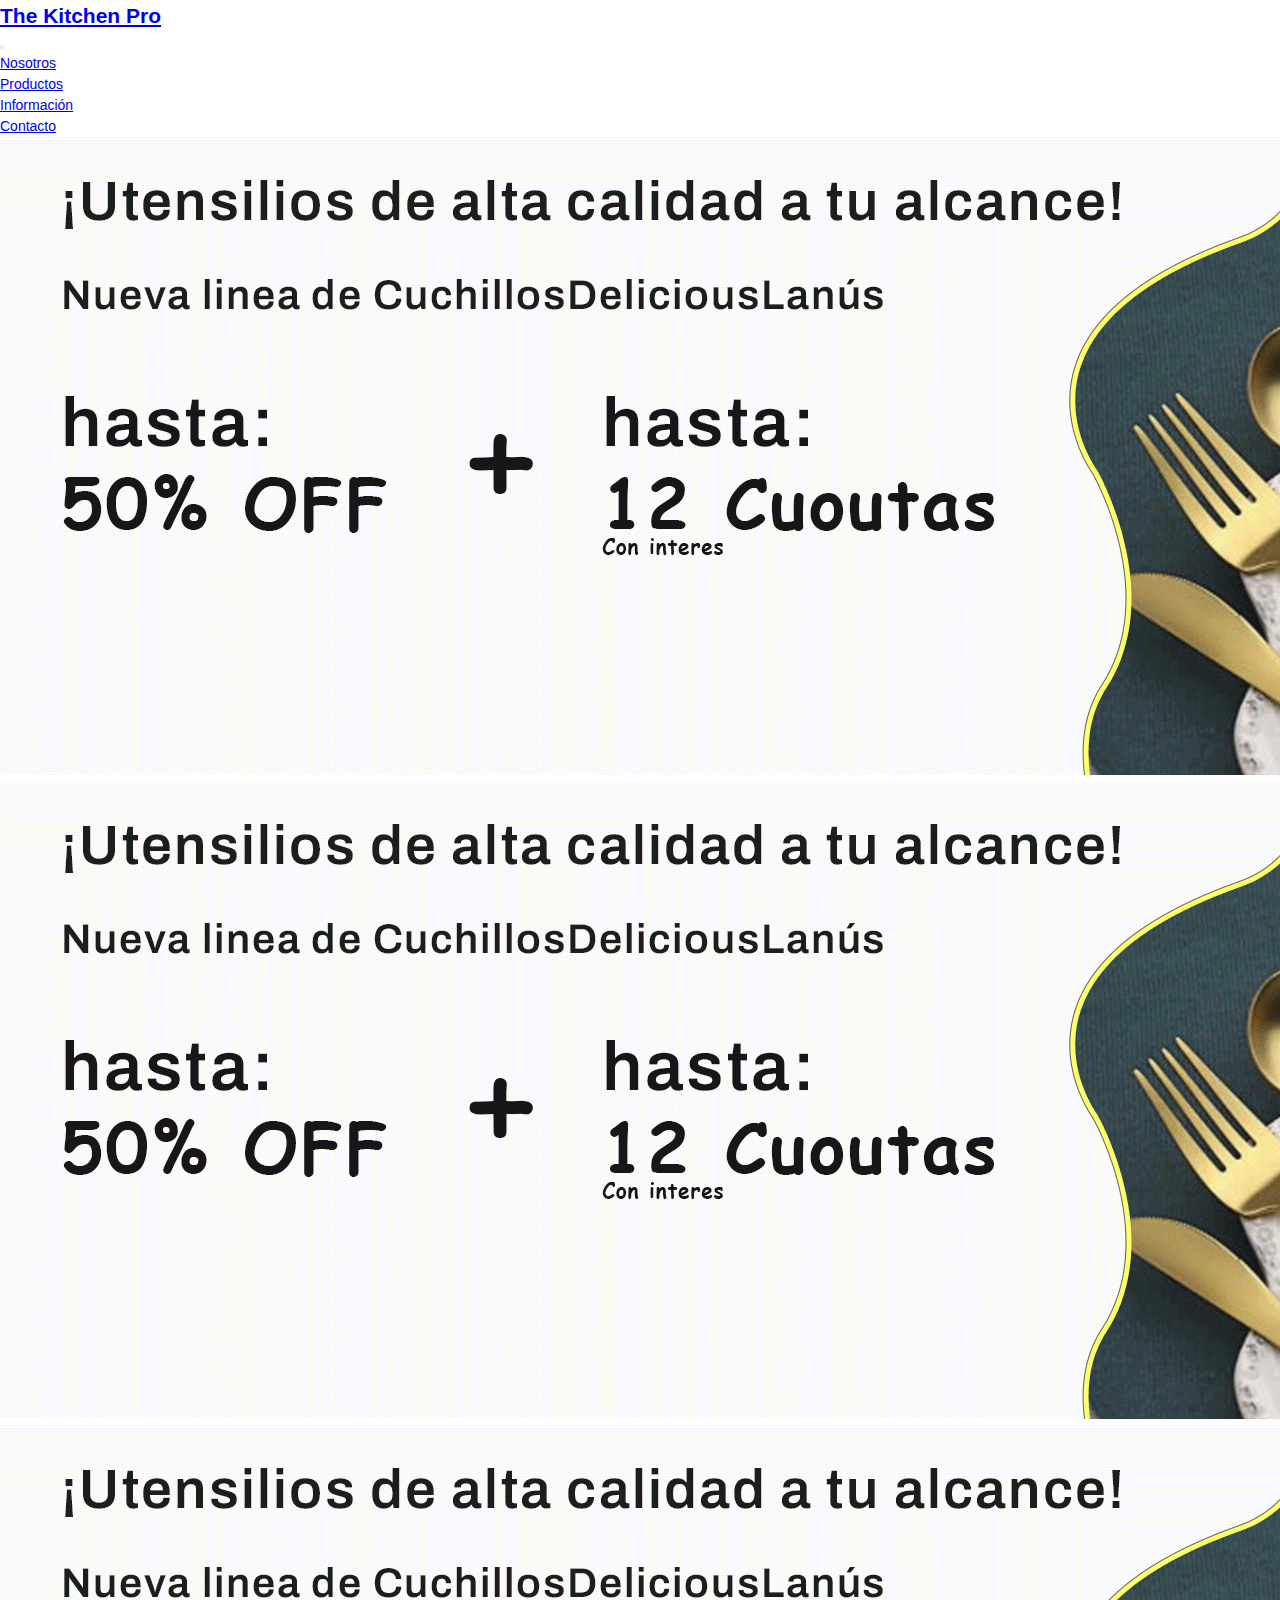
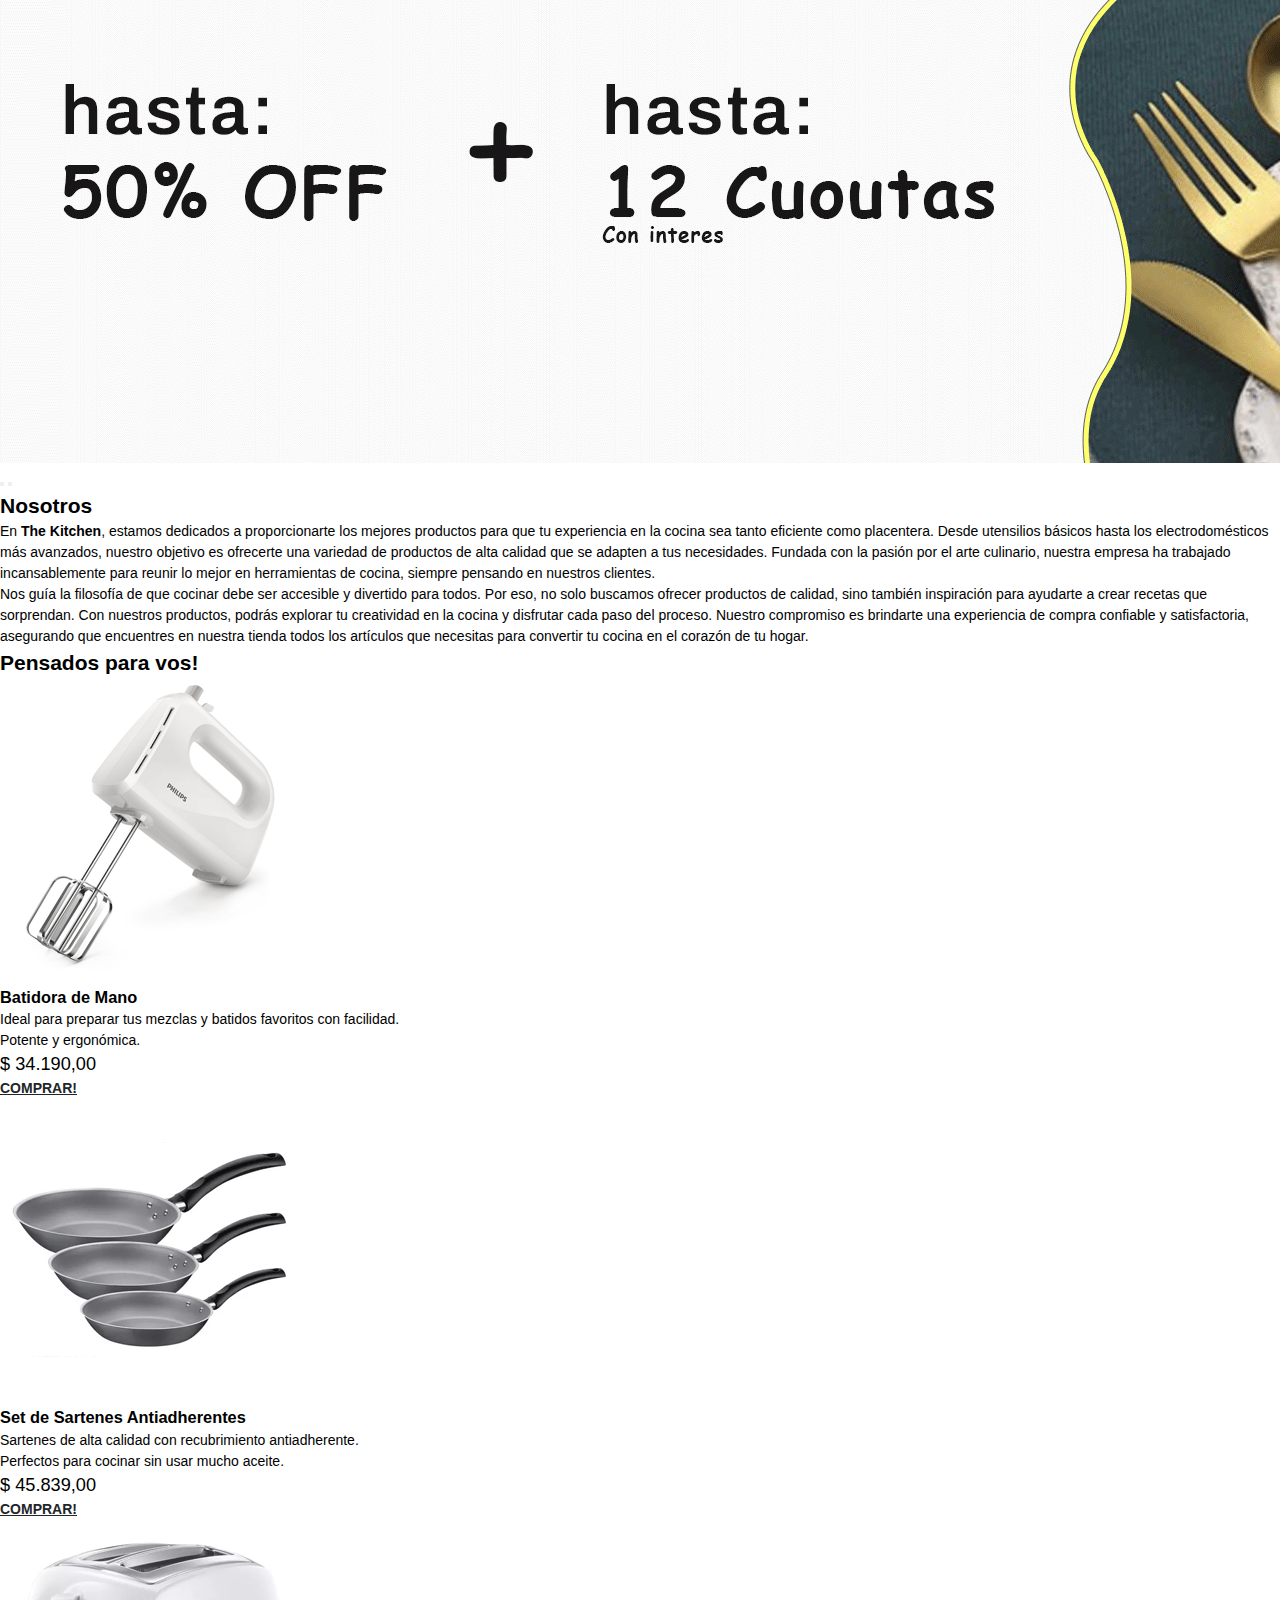
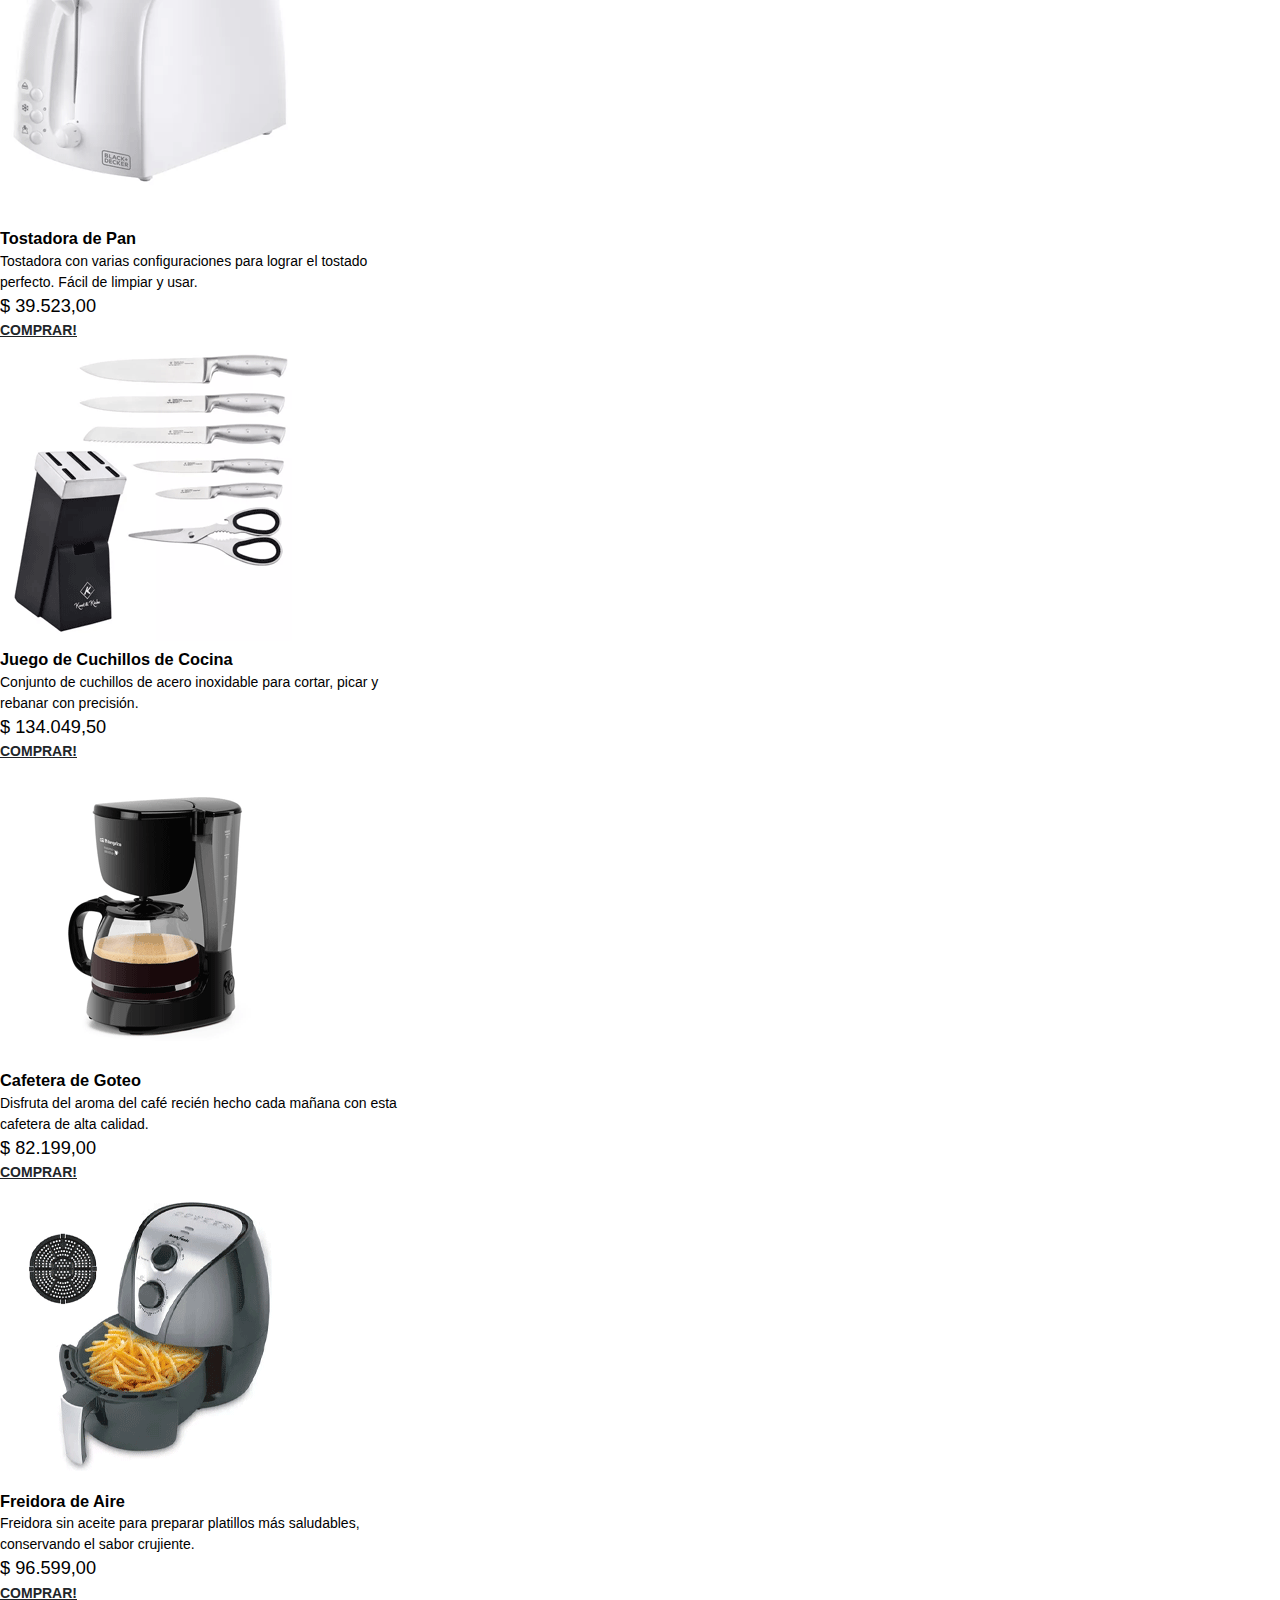
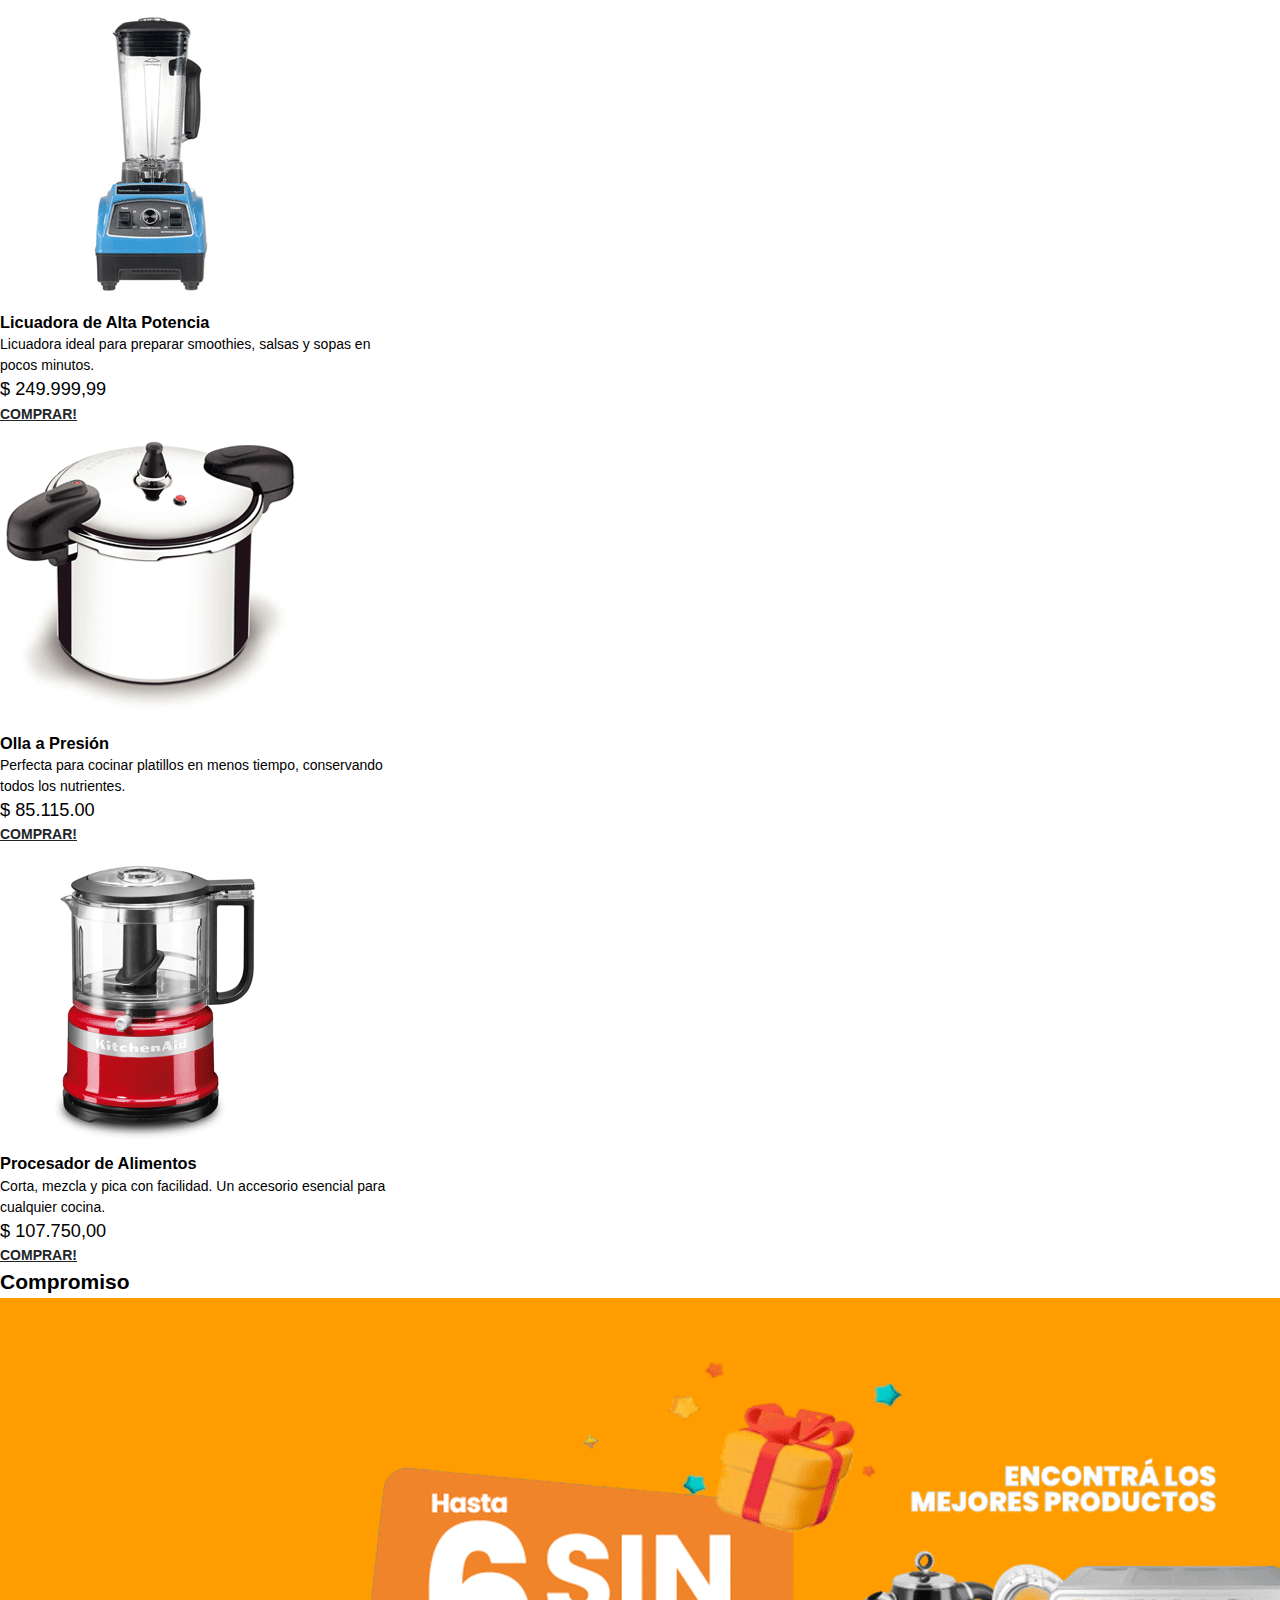
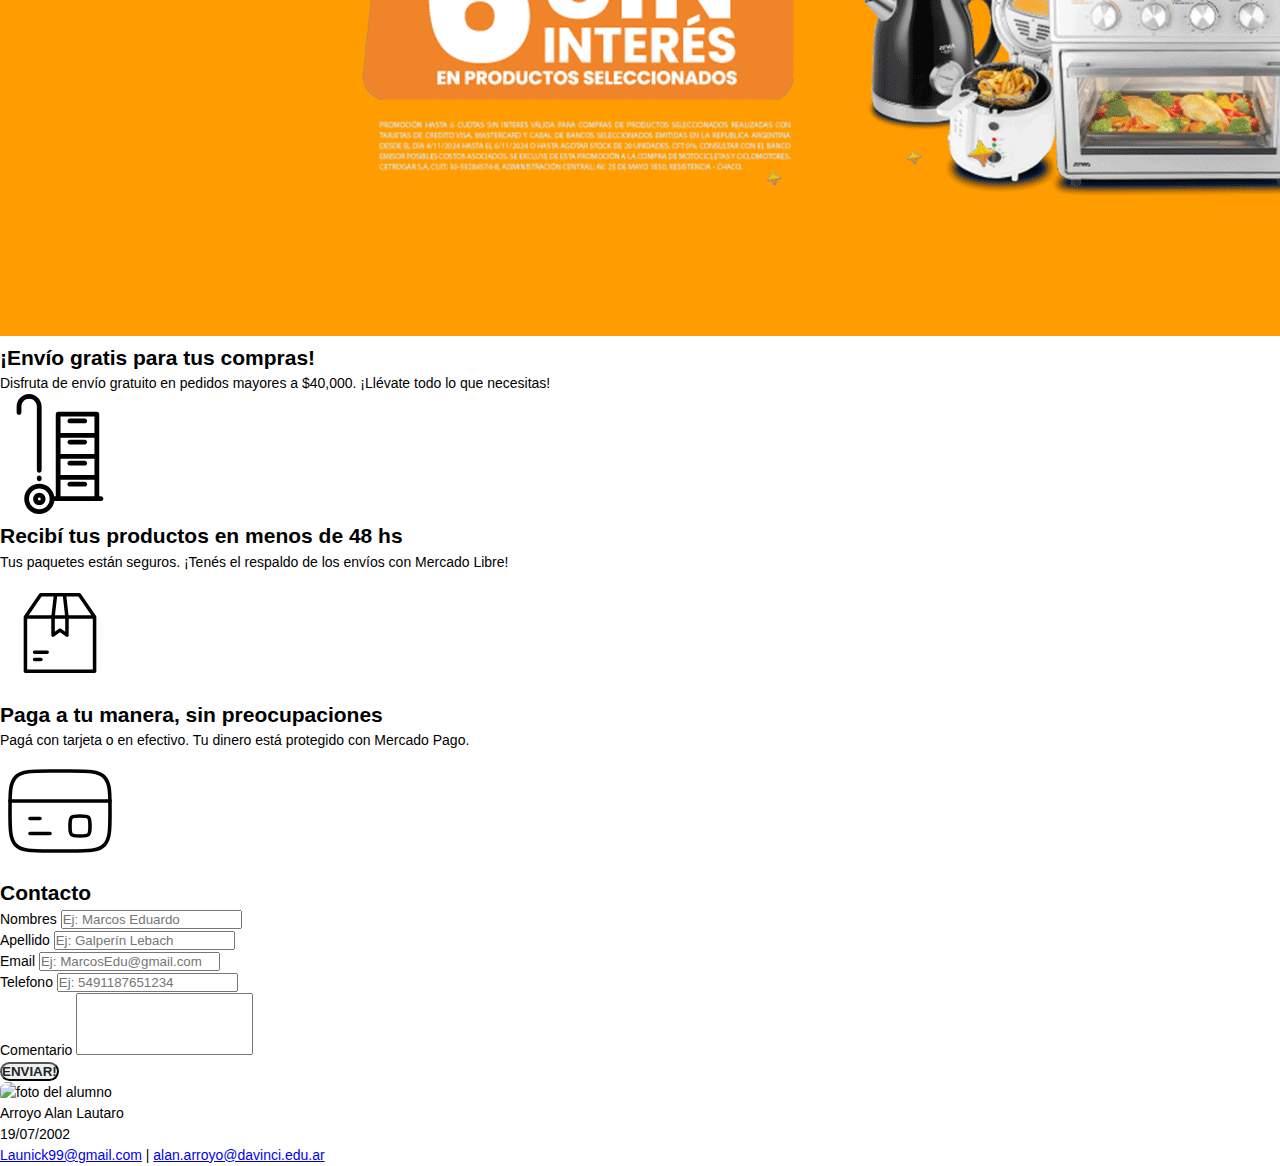
==== index.html @ 36f5f2a6 "initial commit" ====
<!DOCTYPE html>
<html lang="es">
<head>
    <meta charset="UTF-8">
    <meta name="viewport" content="width=device-width, initial-scale=1.0">
    <!-- estilos -->
    <link href="https://cdn.jsdelivr.net/npm/bootstrap@5.0.2/dist/css/bootstrap.min.css" rel="stylesheet" integrity="sha384-EVSTQN3/azprG1Anm3QDgpJLIm9Nao0Yz1ztcQTwFspd3yD65VohhpuuCOmLASjC" crossorigin="anonymous">
    <link rel="stylesheet" href="css/app.css">
    <title>The Kitchen Pro</title>
    <!-- fontawesome -->
    <script src="https://kit.fontawesome.com/fc87c0f582.js" crossorigin="anonymous"></script>
</head>
<body class="d-flex flex-column" style="min-height: 100vh;">
    <header>
        <nav class="navbar navbar-expand-lg navbar-light bg-light border-bottom border-warning">
            <div class="container">
                <a class="navbar-brand" href="index.html">
                    <h1 style="font-size: 1.5rem !important;" class="m-0">The Kitchen Pro</h1>
                </a>
                <button class="navbar-toggler" type="button" data-bs-toggle="collapse" data-bs-target="#navbarNav" aria-controls="navbarNav" aria-expanded="false">
                    <span class="navbar-toggler-icon"></span>
                </button>

                <div class="collapse navbar-collapse" id="navbarNav">
                    <ul class="navbar-nav ms-auto">
                        <li class="nav-item">
                            <a class="nav-link" href="#introduccion">Nosotros</a>
                        </li>
                        <li class="nav-item">
                            <a class="nav-link" href="#productos">Productos</a>
                        </li>
                        <li class="nav-item">
                            <a class="nav-link" href="#informacion">Información</a>
                        </li>
                        <li class="nav-item">
                            <a class="nav-link" href="#contacto">Contacto</a>
                        </li>
                    </ul>
                </div>
            </div>
        </nav>
    </header>
    <main class="flex-grow-1">
        <div class="w-100">
            <div id="indicadores" class="carousel slide" data-bs-ride="carousel">
                <div class="carousel-inner">
                    <div class="carousel-item active">
                        <picture>
                            <source srcset="img/banner/m_banner_descuento.png" class="w-100" media="(max-width: 576px)">
                            <img src="img/banner/banner_descuento.png" class="w-100" alt="Descuento en Cuchillos y Cubiertos">
                        </picture>
                    </div>
                    <div class="carousel-item">
                        <picture>
                            <source srcset="img/banner/m_banner_descuento.png" class="w-100" media="(max-width: 576px)">
                            <img src="img/banner/banner_descuento.png" class="w-100" alt="Descuento en Cuchillos y Cubiertos">
                        </picture>
                    </div>
                    <div class="carousel-item">
                        <picture>
                            <source srcset="img/banner/m_banner_descuento.png" class="w-100" media="(max-width: 576px)">
                            <img src="img/banner/banner_descuento.png" class="w-100" alt="Descuento en Cuchillos y Cubiertos">
                        </picture>
                    </div>
                </div>
                <button class="carousel-control-prev" type="button" data-bs-target="#indicadores" data-bs-slide="prev">
                    <span class="carousel-control-prev-icon" aria-hidden="true">
                    </span>
                </button>
                <button class="carousel-control-next" type="button" data-bs-target="#indicadores" data-bs-slide="next">
                    <span class="carousel-control-next-icon" 
                        aria-hidden="true">
                    </span>
                </button>
            </div>
        </div>
        <section class="container" id="introduccion">
            <h2 class="text-center mb-4">Nosotros</h2>
            <p>
                En <strong>The Kitchen</strong>, estamos dedicados a proporcionarte los mejores productos para que 
                tu experiencia en la cocina sea tanto eficiente como placentera. Desde utensilios básicos hasta los 
                electrodomésticos más avanzados, nuestro objetivo es ofrecerte una variedad de productos de alta calidad 
                que se adapten a tus necesidades. Fundada con la pasión por el arte culinario, nuestra empresa ha trabajado 
                incansablemente para reunir lo mejor en herramientas de cocina, siempre pensando en nuestros clientes.
            </p>
            <p>
                Nos guía la filosofía de que cocinar debe ser accesible y divertido para todos. Por eso, no solo buscamos 
                ofrecer productos de calidad, sino también inspiración para ayudarte a crear recetas que sorprendan. 
                Con nuestros productos, podrás explorar tu creatividad en la cocina y disfrutar cada paso del proceso. 
                Nuestro compromiso es brindarte una experiencia de compra confiable y satisfactoria, asegurando que encuentres 
                en nuestra tienda todos los artículos que necesitas para convertir tu cocina en el corazón de tu hogar.
            </p>
        </section>
        <section class="container my-2" id="productos">
            <h2 class="h4">Pensados para vos!</h2>
            <div class="row">
                <!-- Producto 1 -->
                <div class="col-xl-3 col-lg-4 col-sm-6 col-12 mb-4">
                    <div class="card border-0 m-auto p-2 h-100 d-flex" style="max-width: 400px;">
                        <img draggable="false" class="img w-100 h-auto" alt="Batidora de Mano" src="img/producto1.png">
                        <h3 class="h5">Batidora de Mano</h3>
                        <p class="text-muted">Ideal para preparar tus mezclas y batidos favoritos con facilidad. Potente y ergonómica.</p>
                        <div class="mt-auto">
                            <p class="fw-bold text-end" style="font-size: 1.3rem;">$ 34.190,00</p>
                            <a href="producto.html" class="btn btn-sm w-100 btn-outline-warning">
                                <span>Comprar!</span>
                            </a>
                        </div>
                    </div>
                </div>
                <!-- Producto 2 -->
                <div class="col-xl-3 col-lg-4 col-sm-6 col-12 mb-4">
                    <div class="card border-0 m-auto p-2 h-100 d-flex" style="max-width: 400px;">
                        <img draggable="false" class="img w-100 h-auto" alt="Set de Sartenes Antiadherentes" src="img/producto2.png">
                        <h3 class="h5">Set de Sartenes Antiadherentes</h3>
                        <p class="text-muted">Sartenes de alta calidad con recubrimiento antiadherente. Perfectos para cocinar sin usar mucho aceite.</p>
                        <div class="mt-auto">
                            <p class="fw-bold text-end" style="font-size: 1.3rem;">$ 45.839,00</p>
                            <a href="producto.html" class="btn btn-sm w-100 btn-outline-warning">
                                <span>Comprar!</span>
                            </a>
                        </div>
                    </div>
                </div>
                <!-- Producto 3 -->
                <div class="col-xl-3 col-lg-4 col-sm-6 col-12 mb-4">
                    <div class="card border-0 m-auto p-2 h-100 d-flex" style="max-width: 400px;">
                        <img draggable="false" class="img w-100 h-auto" alt="Tostadora de Pan" src="img/producto3.png">
                        <h3 class="h5">Tostadora de Pan</h3>
                        <p class="text-muted">Tostadora con varias configuraciones para lograr el tostado perfecto. Fácil de limpiar y usar.</p>
                        <div class="mt-auto">
                            <p class="fw-bold text-end" style="font-size: 1.3rem;">$ 39.523,00</p>
                            <a href="producto.html" class="btn btn-sm w-100 btn-outline-warning">
                                <span>Comprar!</span>
                            </a>
                        </div>
                    </div>
                </div>
                <!-- Producto 4 -->
                <div class="col-xl-3 col-lg-4 col-sm-6 col-12 mb-4">
                    <div class="card border-0 m-auto p-2 h-100 d-flex" style="max-width: 400px;">
                        <img draggable="false" class="img w-100 h-auto" alt="Juego de Cuchillos de Cocina" src="img/producto4.png">
                        <h3 class="h5">Juego de Cuchillos de Cocina</h3>
                        <p class="text-muted">Conjunto de cuchillos de acero inoxidable para cortar, picar y rebanar con precisión.</p>
                        <div class="mt-auto">
                            <p class="fw-bold text-end" style="font-size: 1.3rem;">$ 134.049,50</p>
                            <a href="producto.html" class="btn btn-sm w-100 btn-outline-warning">
                                <span>Comprar!</span>
                            </a>
                        </div>
                    </div>
                </div>
                <!-- Producto 5 -->
                <div class="col-xl-3 col-lg-4 col-sm-6 col-12 mb-4">
                    <div class="card border-0 m-auto p-2 h-100 d-flex" style="max-width: 400px;">
                        <img draggable="false" class="img w-100 h-auto" alt="Cafetera de Goteo" src="img/producto5.png">
                        <h3 class="h5">Cafetera de Goteo</h3>
                        <p class="text-muted">Disfruta del aroma del café recién hecho cada mañana con esta cafetera de alta calidad.</p>
                        <div class="mt-auto">
                            <p class="fw-bold text-end" style="font-size: 1.3rem;">$ 82.199,00</p>
                            <a href="producto.html" class="btn btn-sm w-100 btn-outline-warning">
                                <span>Comprar!</span>
                            </a>
                        </div>
                    </div>
                </div>
                <!-- Producto 6 -->
                <div class="col-xl-3 col-lg-4 col-sm-6 col-12 mb-4">
                    <div class="card border-0 m-auto p-2 h-100 d-flex" style="max-width: 400px;">
                        <img draggable="false" class="img w-100 h-auto" alt="Freidora de Aire" src="img/producto6.png">
                        <h3 class="h5">Freidora de Aire</h3>
                        <p class="text-muted">Freidora sin aceite para preparar platillos más saludables, conservando el sabor crujiente.</p>
                        <div class="mt-auto">
                            <p class="fw-bold text-end" style="font-size: 1.3rem;">$ 96.599,00</p>
                            <a href="producto.html" class="btn btn-sm w-100 btn-outline-warning">
                                <span>Comprar!</span>
                            </a>
                        </div>
                    </div>
                </div>
                <!-- Producto 7 -->
                <div class="col-xl-3 col-lg-4 col-sm-6 col-12 mb-4">
                    <div class="card border-0 m-auto p-2 h-100 d-flex" style="max-width: 400px;">
                        <img draggable="false" class="img w-100 h-auto" alt="Licuadora de Alta Potencia" src="img/producto7.png">
                        <h3 class="h5">Licuadora de Alta Potencia</h3>
                        <p class="text-muted">Licuadora ideal para preparar smoothies, salsas y sopas en pocos minutos.</p>
                        <div class="mt-auto">
                            <p class="fw-bold text-end" style="font-size: 1.3rem;">$ 249.999,99</p>
                            <a href="producto.html" class="btn btn-sm w-100 btn-outline-warning">
                                <span>Comprar!</span>
                            </a>
                        </div>
                    </div>
                </div>
                <!-- Producto 8 -->
                <div class="col-xl-3 col-lg-4 col-sm-6 col-12 mb-4">
                    <div class="card border-0 m-auto p-2 h-100 d-flex" style="max-width: 400px;">
                        <img draggable="false" class="img w-100 h-auto" alt="Olla a Presión" src="img/producto8.png">
                        <h3 class="h5">Olla a Presión</h3>
                        <p class="text-muted">Perfecta para cocinar platillos en menos tiempo, conservando todos los nutrientes.</p>
                        <div class="mt-auto">
                            <p class="fw-bold text-end" style="font-size: 1.3rem;">$ 85.115.00</p>
                            <a href="producto.html" class="btn btn-sm w-100 btn-outline-warning">
                                <span>Comprar!</span>
                            </a>
                        </div>
                    </div>
                </div>
                <!-- Producto 9 -->
                <div class="col-xl-3 col-lg-4 col-sm-6 col-12 mb-4">
                    <div class="card border-0 m-auto p-2 h-100 d-flex" style="max-width: 400px;">
                        <img draggable="false" class="img w-100 h-auto" alt="Procesador de Alimentos" src="img/producto9.png">
                        <h3 class="h5">Procesador de Alimentos</h3>
                        <p class="text-muted">Corta, mezcla y pica con facilidad. Un accesorio esencial para cualquier cocina.</p>
                        <div class="mt-auto">
                            <p class="fw-bold text-end" style="font-size: 1.3rem;">$ 107.750,00</p>
                            <a href="producto.html" class="btn btn-sm w-100 btn-outline-warning">
                                <span>Comprar!</span>
                            </a>
                        </div>
                    </div>
                </div>
            </div>
        </section>
        <section class="container mb-2" id="informacion">
            <h2>Compromiso</h2>
            <img src="img/banner/banner_secundario.png" class="img-fluid" style="min-height: 250px; object-fit: cover;" alt="Descuentos">
            <div class="row">
                <!-- https://www.svgrepo.com/ -->
                <div class="col-12 col-md-6 col-lg-4">
                    <div class="card border-0 text-center h-100">
                        <div class="card-body h-100 d-flex flex-column">
                            <h2 class="h4">¡Envío gratis para tus compras!</h2>
                            <p class="text-muted mt-4">
                                Disfruta de envío gratuito en pedidos mayores a $40,000. ¡Llévate todo lo que necesitas!
                            </p>
                            <div class="mt-auto">
                                <svg fill="#000000" height="120px" width="120px" version="1.1" xmlns="http://www.w3.org/2000/svg" xmlns:xlink="http://www.w3.org/1999/xlink" viewBox="0 0 512.00 512.00" xml:space="preserve" stroke="#000000" stroke-width="0.00512"><g  stroke-width="0"></g><g stroke-linecap="round" stroke-linejoin="round"></g><g> <g> <g> <path d="M167.882,421.108c-14.575,0-26.432,11.857-26.432,26.432c0,14.575,11.857,26.431,26.432,26.431 c14.575,0,26.431-11.857,26.431-26.431C194.314,432.964,182.457,421.108,167.882,421.108z M167.882,453.572 c-3.327,0-6.034-2.706-6.034-6.033s2.707-6.034,6.034-6.034c3.327,0,6.033,2.707,6.033,6.034S171.209,453.572,167.882,453.572z"></path> </g> </g> <g> <g> <path d="M430.843,435.949h-7.424V86.259c0-5.633-4.566-10.199-10.199-10.199H248.116c-5.633,0-10.199,4.566-10.199,10.199v349.69 h-6.638c-5.477-30.028-31.811-52.871-63.396-52.871c-35.544,0-64.461,28.918-64.461,64.461S132.338,512,167.882,512 c32.555,0,59.534-24.263,63.844-55.653h199.117c5.633,0,10.199-4.566,10.199-10.199S436.476,435.949,430.843,435.949z M167.882,491.602c-24.297,0-44.063-19.766-44.063-44.063c0-24.297,19.766-44.063,44.063-44.063 c24.295,0,44.063,19.766,44.063,44.063C211.945,471.836,192.178,491.602,167.882,491.602z M403.02,435.949H258.315v-69.574H403.02 V435.949z M403.02,345.976H258.315v-69.574H403.02V345.976z M403.02,256.004H258.315V186.43H403.02V256.004z M403.02,166.032 H258.315V96.458H403.02V166.032z"></path> </g> </g> <g> <g> <path d="M124.287,0c-29.406,0-53.33,23.924-53.33,53.331v25.508c0,5.633,4.566,10.199,10.199,10.199 c5.633,0,10.199-4.566,10.199-10.199V53.331c0-18.159,14.773-32.932,32.931-32.932c18.159,0,32.932,14.774,32.932,32.932v272.024 c0,5.633,4.566,10.199,10.199,10.199c5.633,0,10.199-4.566,10.199-10.199V53.331C177.618,23.924,153.693,0,124.287,0z"></path> </g> </g> <g> <g> <path d="M167.418,347.793c-5.633,0-10.199,4.566-10.199,10.199v4.08c0,5.633,4.566,10.199,10.199,10.199 c5.633,0,10.199-4.566,10.199-10.199v-4.08C177.618,352.359,173.051,347.793,167.418,347.793z"></path> </g> </g> <g> <g> <path d="M361.277,374.73h-63.073c-5.633,0-10.199,4.566-10.199,10.199c0,5.633,4.566,10.199,10.199,10.199h63.073 c5.633,0,10.199-4.566,10.199-10.199C371.476,379.296,366.91,374.73,361.277,374.73z"></path> </g> </g> <g> <g> <path d="M361.277,284.758h-63.073c-5.633,0-10.199,4.566-10.199,10.199c0,5.633,4.566,10.199,10.199,10.199h63.073 c5.633,0,10.199-4.566,10.199-10.199C371.476,289.324,366.91,284.758,361.277,284.758z"></path> </g> </g> <g> <g> <path d="M361.276,194.785h-63.073c-5.633,0-10.199,4.566-10.199,10.199s4.566,10.199,10.199,10.199h63.073 c5.633,0,10.199-4.566,10.199-10.199S366.909,194.785,361.276,194.785z"></path> </g> </g> <g> <g> <path d="M361.277,104.813h-63.073c-5.633,0-10.199,4.566-10.199,10.199c0,5.633,4.566,10.199,10.199,10.199h63.073 c5.633,0,10.199-4.566,10.199-10.199C371.476,109.379,366.91,104.813,361.277,104.813z"></path> </g> </g> </g></svg>  
                            </div>
                        </div>
                    </div>
                </div>
                <div class="col-12 col-md-6 col-lg-4">
                    <div class="card border-0 text-center h-100">
                        <div class="card-body h-100 d-flex flex-column">
                            <h2 class="h4">Recibí tus productos en menos de 48 hs</h2>
                            <p class="text-muted mt-4">
                                Tus paquetes están seguros. ¡Tenés el respaldo de los envíos con Mercado Libre!
                            </p>
                            <div class="mt-auto">
                                <svg fill="#000000" width="120px" height="120px" viewBox="0 0 512.00 512.00" enable-background="new 0 0 512 512" version="1.1" xml:space="preserve" xmlns="http://www.w3.org/2000/svg" xmlns:xlink="http://www.w3.org/1999/xlink" stroke="#000000" stroke-width="0.00512"><g  stroke-width="0"></g><g stroke-linecap="round" stroke-linejoin="round"></g><g> <g></g> <g id="Layer_2"> <g> <path d="M410.9,186.6c0-0.1,0-0.2-0.1-0.2c0-0.2-0.1-0.3-0.1-0.5c0-0.1-0.1-0.3-0.1-0.4c0-0.1-0.1-0.2-0.1-0.3 c-0.2-0.5-0.4-0.9-0.7-1.3c0,0,0,0,0,0l-65-95.5c-1.4-2.1-3.7-3.3-6.2-3.3h-63.6h-37.9h-63.6c-2.5,0-4.8,1.2-6.2,3.3l-65,95.5 c0,0,0,0,0,0c-0.3,0.4-0.5,0.9-0.7,1.3c0,0.1-0.1,0.2-0.1,0.3c-0.1,0.1-0.1,0.3-0.1,0.4c0,0.2-0.1,0.3-0.1,0.5 c0,0.1,0,0.2-0.1,0.2c-0.1,0.5-0.2,1-0.2,1.5c0,0,0,0,0,0v231.3c0,4.1,3.4,7.5,7.5,7.5h295.1c4.1,0,7.5-3.4,7.5-7.5V188.1 c0,0,0,0,0,0C411,187.6,411,187.1,410.9,186.6z M389.3,180.6h-96.9l-9.1-80.5h51.2L389.3,180.6z M233.7,195.6h44.5v55L260.3,238 c-1.3-0.9-2.8-1.4-4.3-1.4s-3,0.5-4.3,1.4l-17.9,12.6V195.6z M268.2,100.1l9.1,80.5h-42.7l9.1-80.5H268.2z M177.5,100.1h51.2 l-9.1,80.5h-96.9L177.5,100.1z M396,411.9H116V195.6h102.8v69.4c0,2.8,1.6,5.4,4,6.7c2.5,1.3,5.5,1.1,7.8-0.5l25.4-17.9l25.4,17.9 c1.3,0.9,2.8,1.4,4.3,1.4c1.2,0,2.4-0.3,3.5-0.8c2.5-1.3,4-3.9,4-6.7v-69.4H396V411.9z"></path> <path d="M201,330.4h-53.2c-4.1,0-7.5,3.4-7.5,7.5s3.4,7.5,7.5,7.5H201c4.1,0,7.5-3.4,7.5-7.5S205.1,330.4,201,330.4z"></path> <path d="M174.4,361.9h-26.6c-4.1,0-7.5,3.4-7.5,7.5s3.4,7.5,7.5,7.5h26.6c4.1,0,7.5-3.4,7.5-7.5S178.5,361.9,174.4,361.9z"></path> </g> </g> </g></svg>
                            </div>
                        </div>
                    </div>
                </div>
                <div class="col-12 col-md-6 col-lg-4">
                    <div class="card border-0 text-center h-100">
                        <div class="card-body h-100 d-flex flex-column">
                            <h2 class="h4">Paga a tu manera, sin preocupaciones</h2>
                            <p class="text-muted mt-4">
                                Pagá con tarjeta o en efectivo. Tu dinero está protegido con Mercado Pago.
                            </p>
                            <div class="mt-auto">
                                <svg width="120px" height="120px" viewBox="0 0 24 24" fill="none" xmlns="http://www.w3.org/2000/svg" stroke="#000000"><g  stroke-width="0"></g><g stroke-linecap="round" stroke-linejoin="round" stroke="#CCCCCC" stroke-width="0.72"></g><g> <path d="M2 12C2 8.22876 2 6.34315 3.17157 5.17157C4.34315 4 6.22876 4 10 4H14C17.7712 4 19.6569 4 20.8284 5.17157C22 6.34315 22 8.22876 22 12C22 15.7712 22 17.6569 20.8284 18.8284C19.6569 20 17.7712 20 14 20H10C6.22876 20 4.34315 20 3.17157 18.8284C2 17.6569 2 15.7712 2 12Z" stroke="#000000" stroke-width="0.72"></path> <path d="M10 16.5H6" stroke="#000000" stroke-width="0.72" stroke-linecap="round"></path> <path d="M8 13.5H6" stroke="#000000" stroke-width="0.72" stroke-linecap="round"></path> <path d="M2 10L22 10" stroke="#000000" stroke-width="0.72" stroke-linecap="round"></path> <path d="M14 15C14 14.0572 14 13.5858 14.2929 13.2929C14.5858 13 15.0572 13 16 13C16.9428 13 17.4142 13 17.7071 13.2929C18 13.5858 18 14.0572 18 15C18 15.9428 18 16.4142 17.7071 16.7071C17.4142 17 16.9428 17 16 17C15.0572 17 14.5858 17 14.2929 16.7071C14 16.4142 14 15.9428 14 15Z" stroke="#000000" stroke-width="0.72"></path> </g></svg>
                            </div>
                        </div>
                    </div>
                </div>
            </div>
        </section>
        <section class="container mb-2" id="contacto">
            <h2>Contacto</h2>
            <form action="#" method="post">
                <!-- Nombre y apellido -->
                <div class="row">
                    <div class="col-12 col-sm-6 mb-2">
                        <label class="form-label" for="nombre">Nombres</label>
                        <input type="text" id="nombre" name="nombre" class="form-control" placeholder="Ej: Marcos Eduardo" required>
                    </div>
                    <div class="col col-sm-6 mb-2">
                        <label class="form-label" for="apellido">Apellido</label>
                        <input type="text" id="apellido" name="apellido" class="form-control" placeholder="Ej: Galperín Lebach" required>
                    </div>
                </div>
                <!-- Mail -->
                <div class="mb-2">
                    <label class="form-label" for="mail">Email</label>
                    <input type="email" id="mail" name="mail" class="form-control" placeholder="Ej: MarcosEdu@gmail.com" required>
                </div>
                <!-- Telefono -->
                <div class="mb-2">
                    <label class="form-label" for="cel">Telefono</label>    
                    <input type="number" id="cel" name="cel" placeholder="Ej: 5491187651234" class="form-control">
                </div>
                <!-- Comentario -->
                <div class="mb-2">
                    <label class="form-label" for="comentario">Comentario</label>
                    <textarea class="form-control" id="comentario" name="comentario" style="resize: none;" rows="4"></textarea>
                </div>
              
                <div class="row">
                    <div class="col-12 col-sm-4">
                        <button type="submit" class="btn btn-outline-warning w-100 mb-4">
                            <span>Enviar!</span>
                        </button>
                    </div>
                </div>
            </form>
        </section>
    </main>
    <footer class="py-2">
        <div class="container py-2 border-top d-flex flex-wrap" style="gap: 1rem">
            <img src="img/dni0.png" alt="foto del alumno">
            <ul class="list-unstyled">
                <li>Arroyo Alan Lautaro</li>
                <li>19/07/2002</li>
                <li>
                    <a href="mailto:Launick99@gmail.com">Launick99@gmail.com</a>
                    |
                    <a href="mailto:alan.arroyo@davinci.edu.ar">alan.arroyo@davinci.edu.ar</a>
                </li>
            </ul>
        </div>
    </footer>
    <!-- Scripts -->
    <script src="https://cdn.jsdelivr.net/npm/bootstrap@5.3.0-alpha1/dist/js/bootstrap.bundle.min.js"></script>
</body>
</html>
---- css/app.css ----
/* Character Set */
@charset "UTF-8";

/* Basic Font Setup */
html {
    font-size: 14px;
    font-family: Archivo, sans-serif;
    line-height: 1.5;
    background-color: #fff;
    scroll-behavior: smooth;
}

*,
*::before,
*::after {
    margin: 0;
    padding: 0;
    box-sizing: border-box;
}

footer img{
    width: 250px !important;
    height: 250px !important;
    border-radius: 0.5rem;
}

input, select, textarea, button{
    box-shadow: none !important;
}

input:focus, select:focus, textarea:focus{
    border-color: #ffc107 !important;
}

.btn{
    border-radius: 5rem;
    color: #212529 !important;
    text-transform: uppercase;
    font-weight: 600;
    position: relative;
}

.btn-outline-warning {
    position: relative;
    overflow: hidden;
}

.btn span{
    position: relative;
    z-index: 1;
}

.btn-outline-warning::after {
    position: absolute;
    content: "";
    top: 0;
    left: 0;
    width: 0;
    height: 100%;
    background: #ffc107;
    transition: all 1s;
    z-index: 0;
}

.btn-outline-warning:hover {
    background: none;
    color: #000;
}

.btn-outline-warning:hover::after {
    width: 100%;
}

.galeria-productos{
    gap: 0.25rem;
}

.galeria-productos .img-thumbnail{
    width: 56px;
    height: auto;
    cursor: pointer;
    border: 1px solid transparent;
    transition: border 0.2s linear;
}

.galeria-productos .img-thumbnail:hover,
.galeria-productos .img-thumbnail:focus,
.galeria-productos .img-thumbnail.active{
    border: 1px solid #ffc107;
}

.product-main-image {
    aspect-ratio: 1; /* https://caniuse.com/?search=aspect-ratio me tira bien */
    max-height: 400px;
    overflow: hidden;
    display: flex;
    justify-content: center;
    align-items: center;
}

.product-main-image img {
    width: 100%;
    height: 100%;
    object-fit: cover;
}
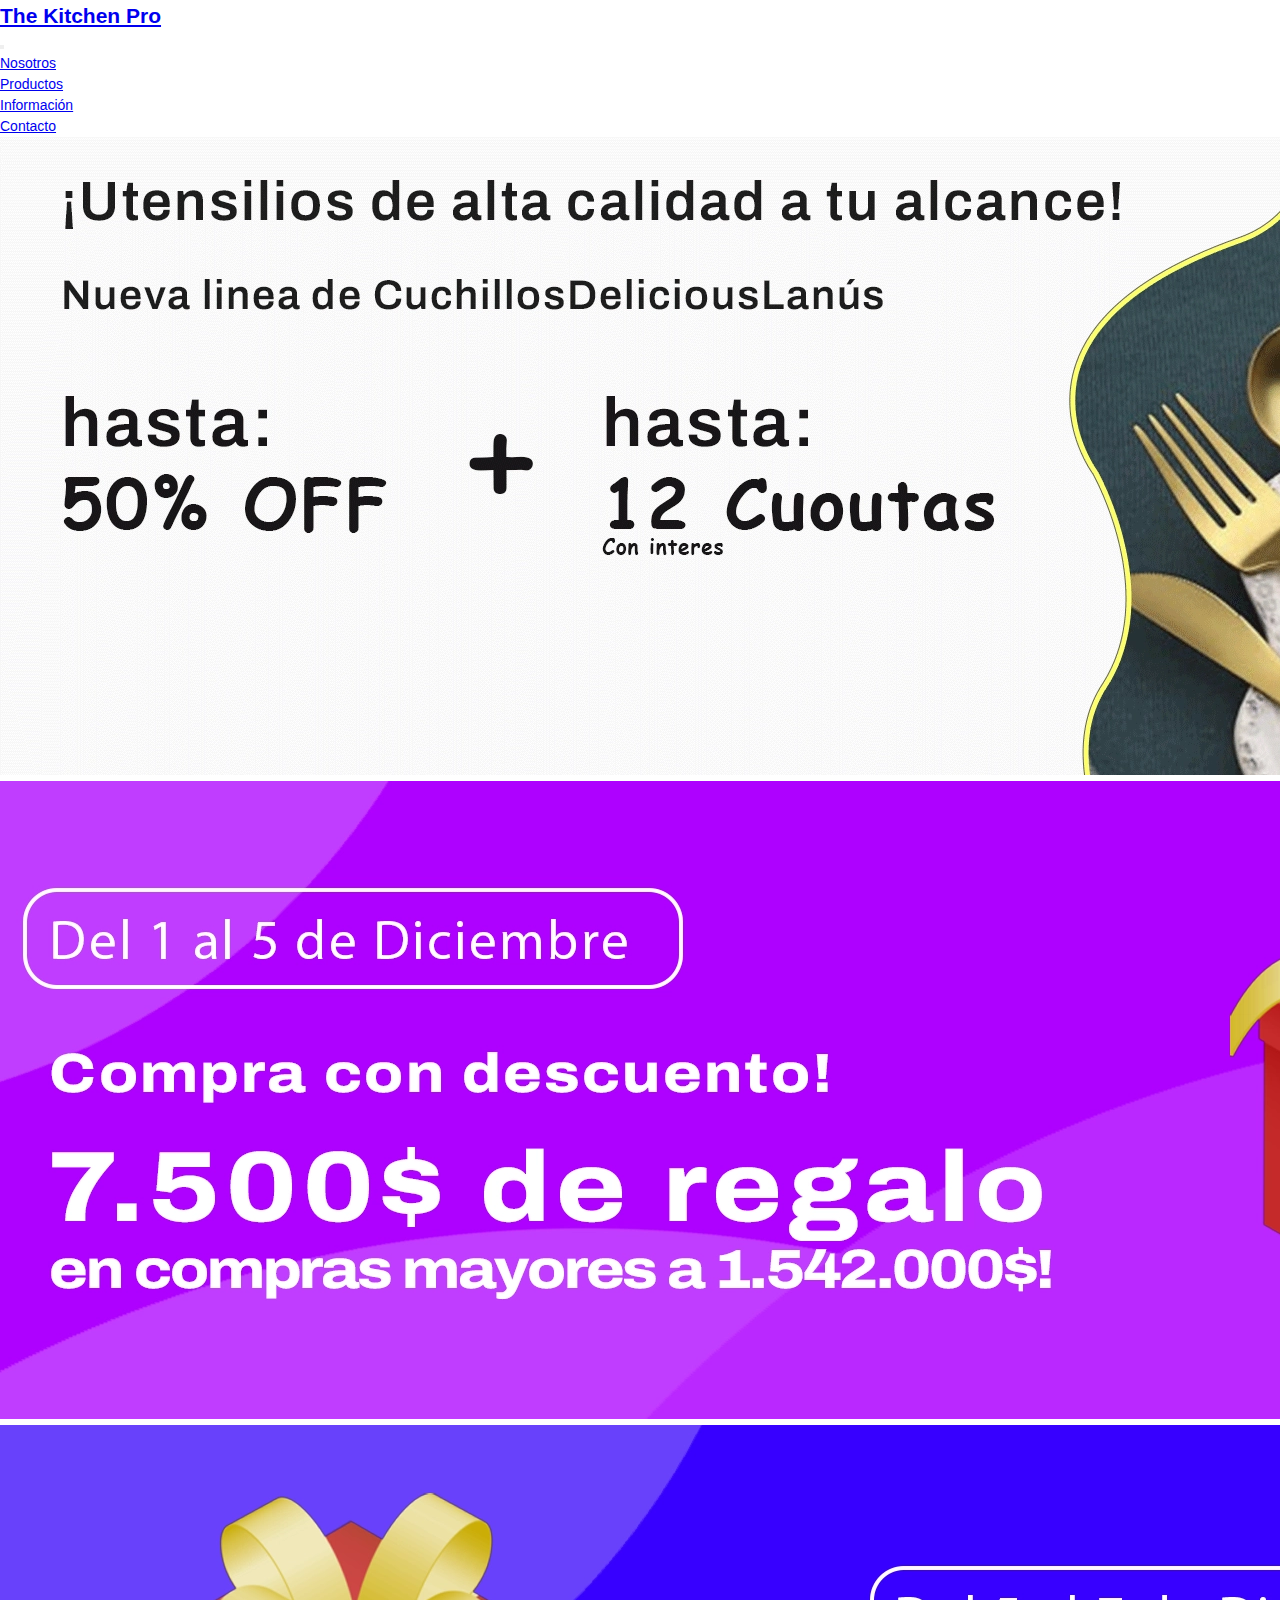
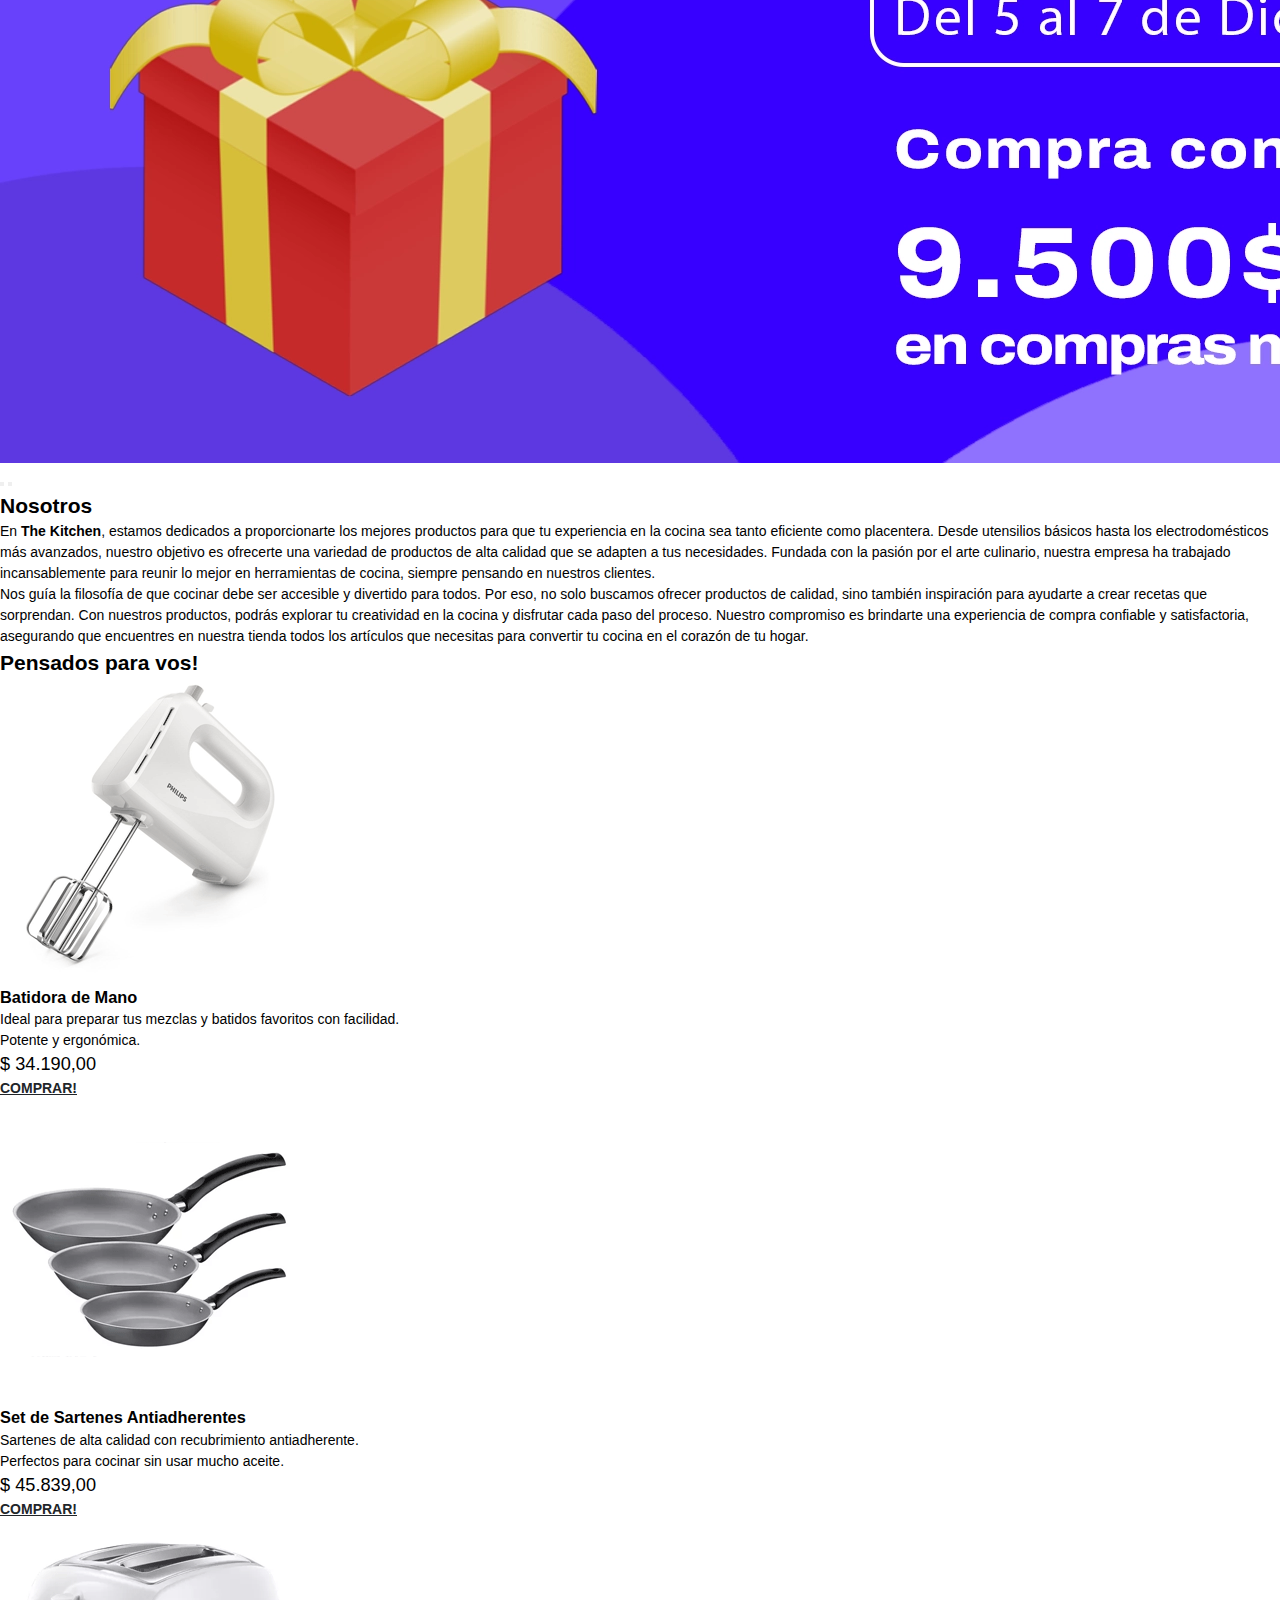
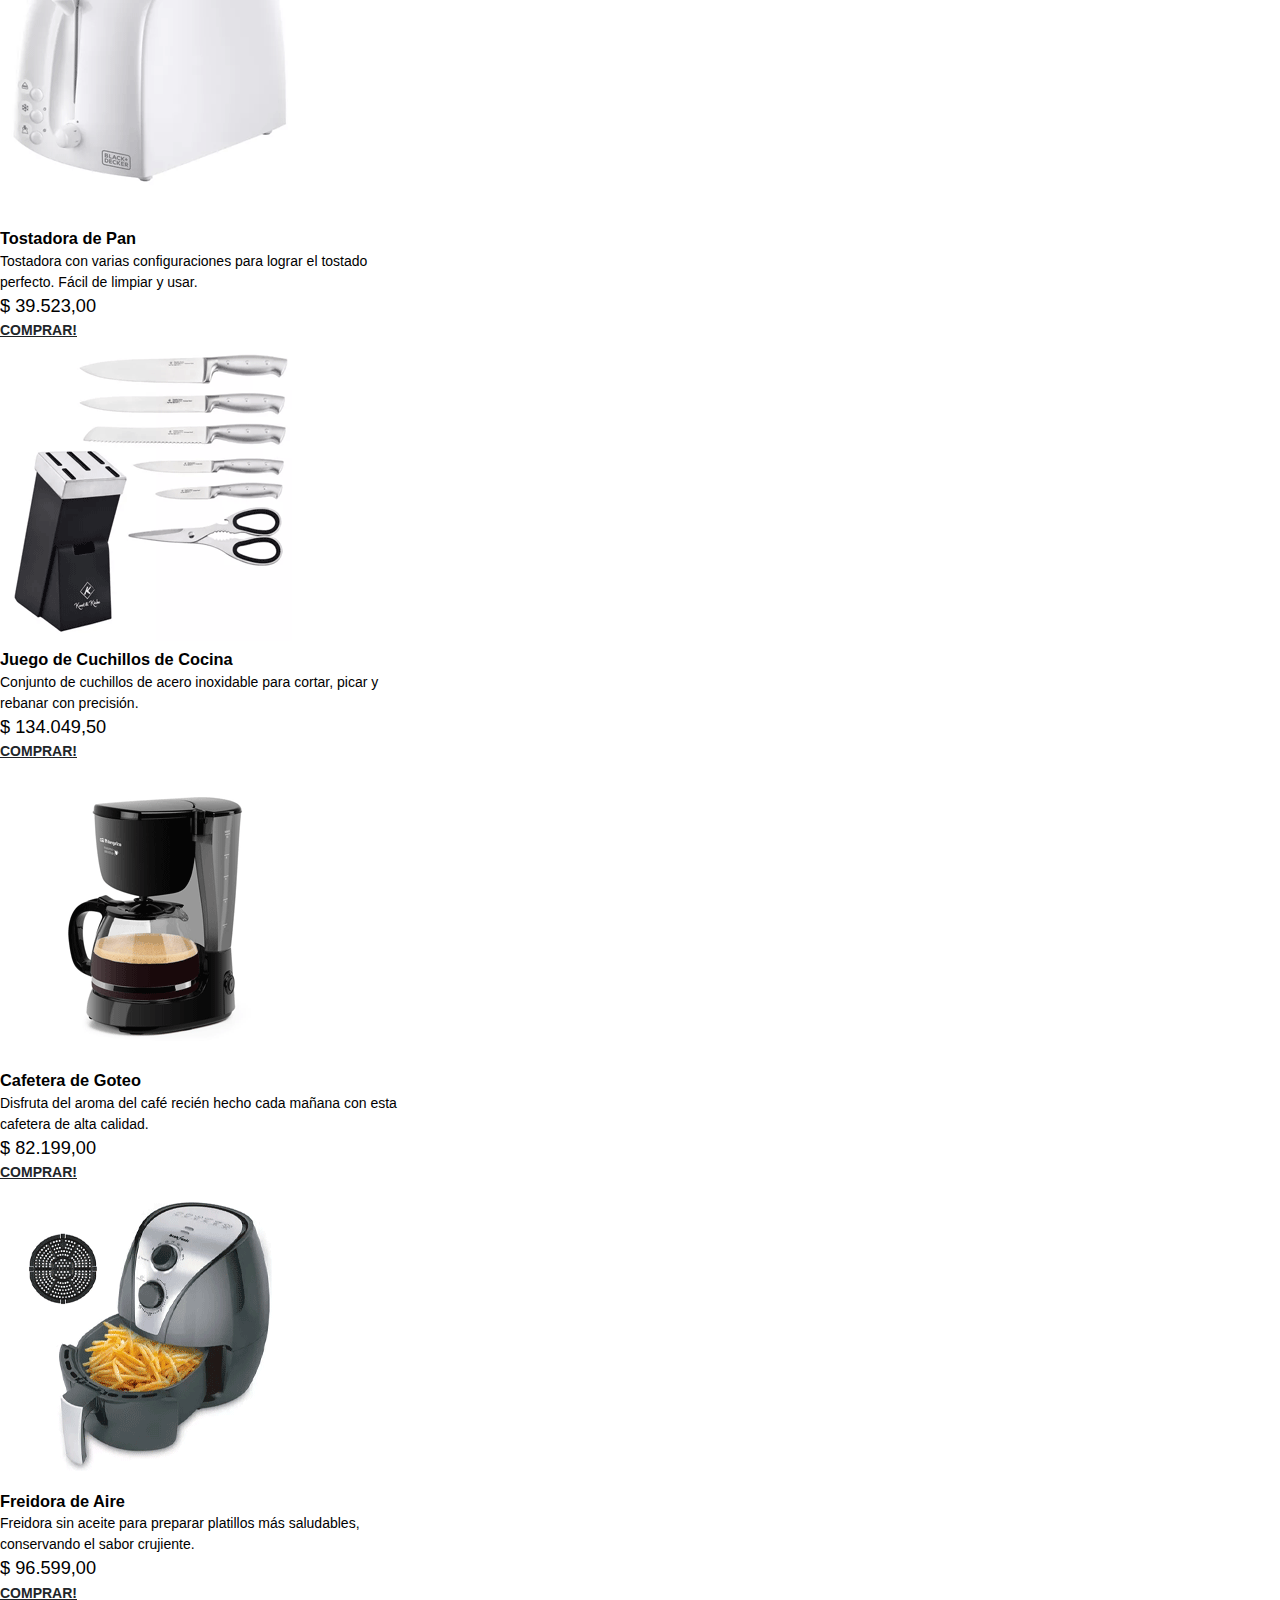
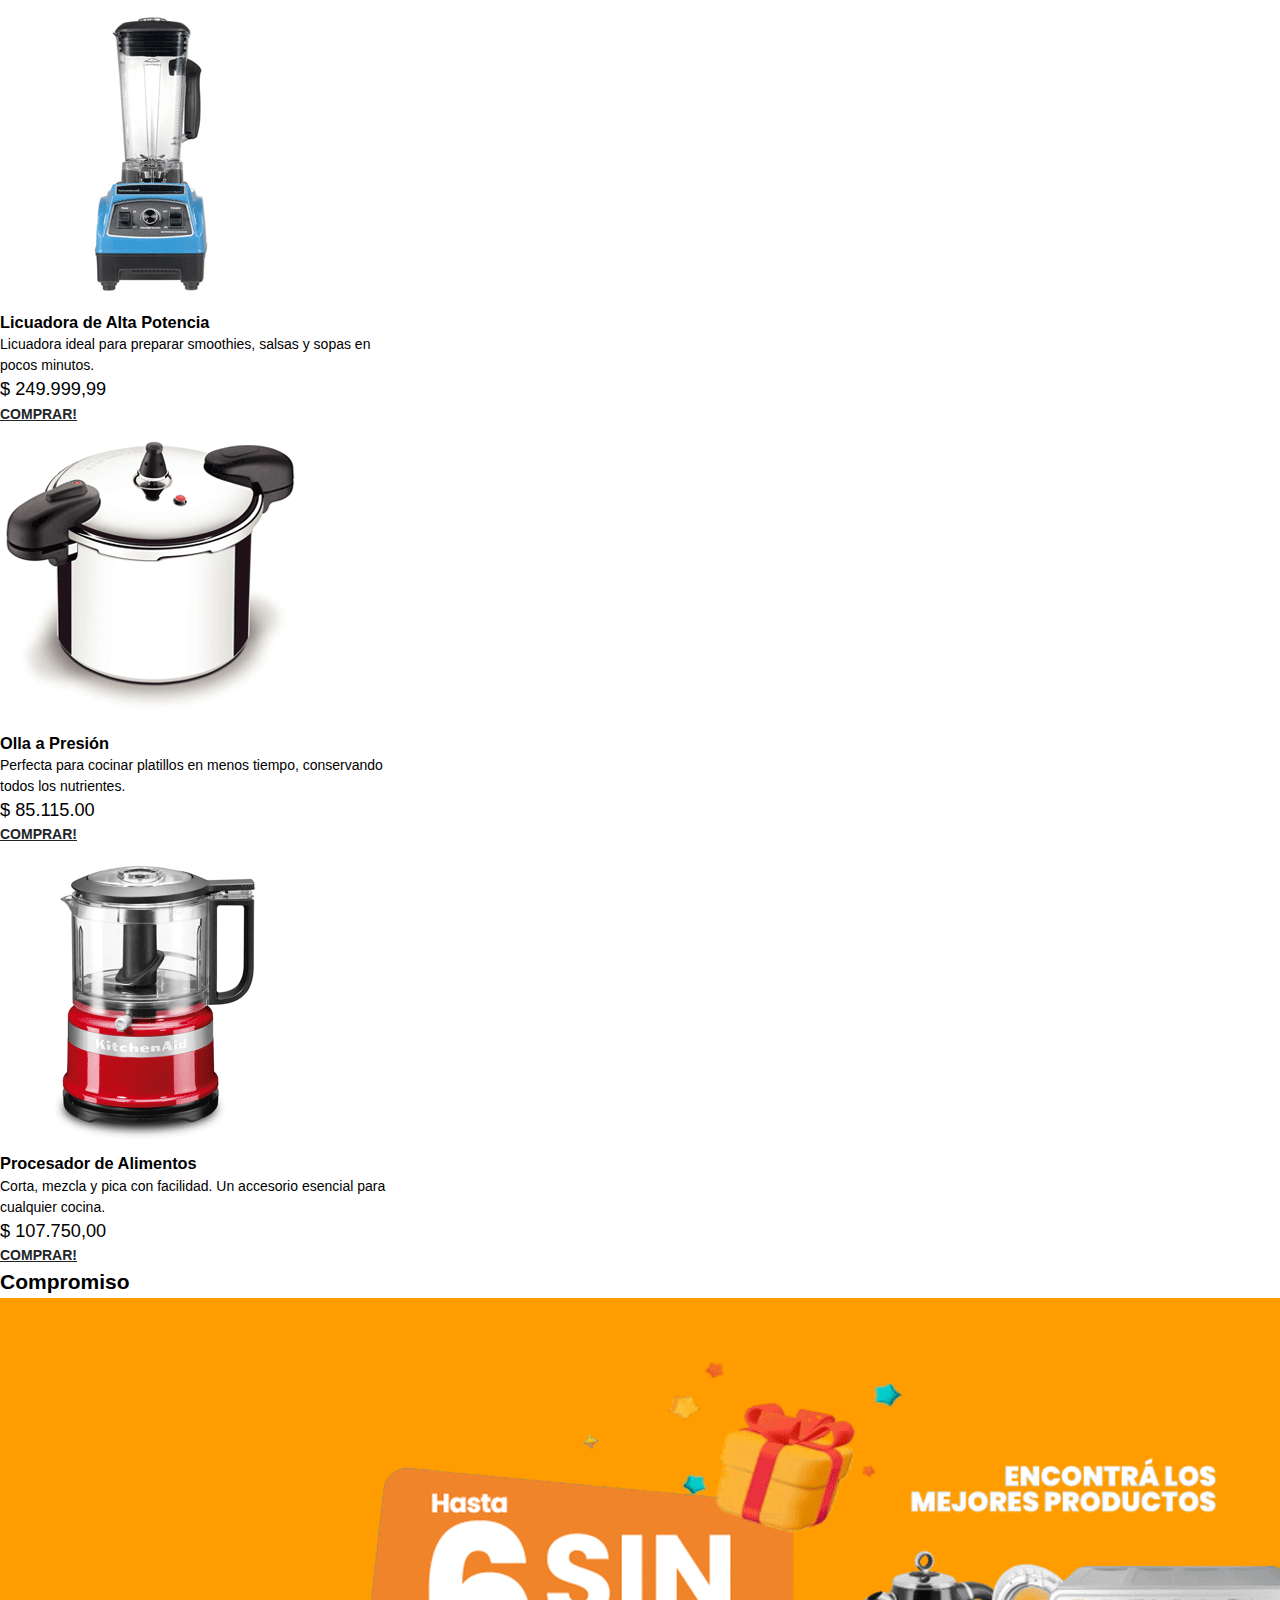
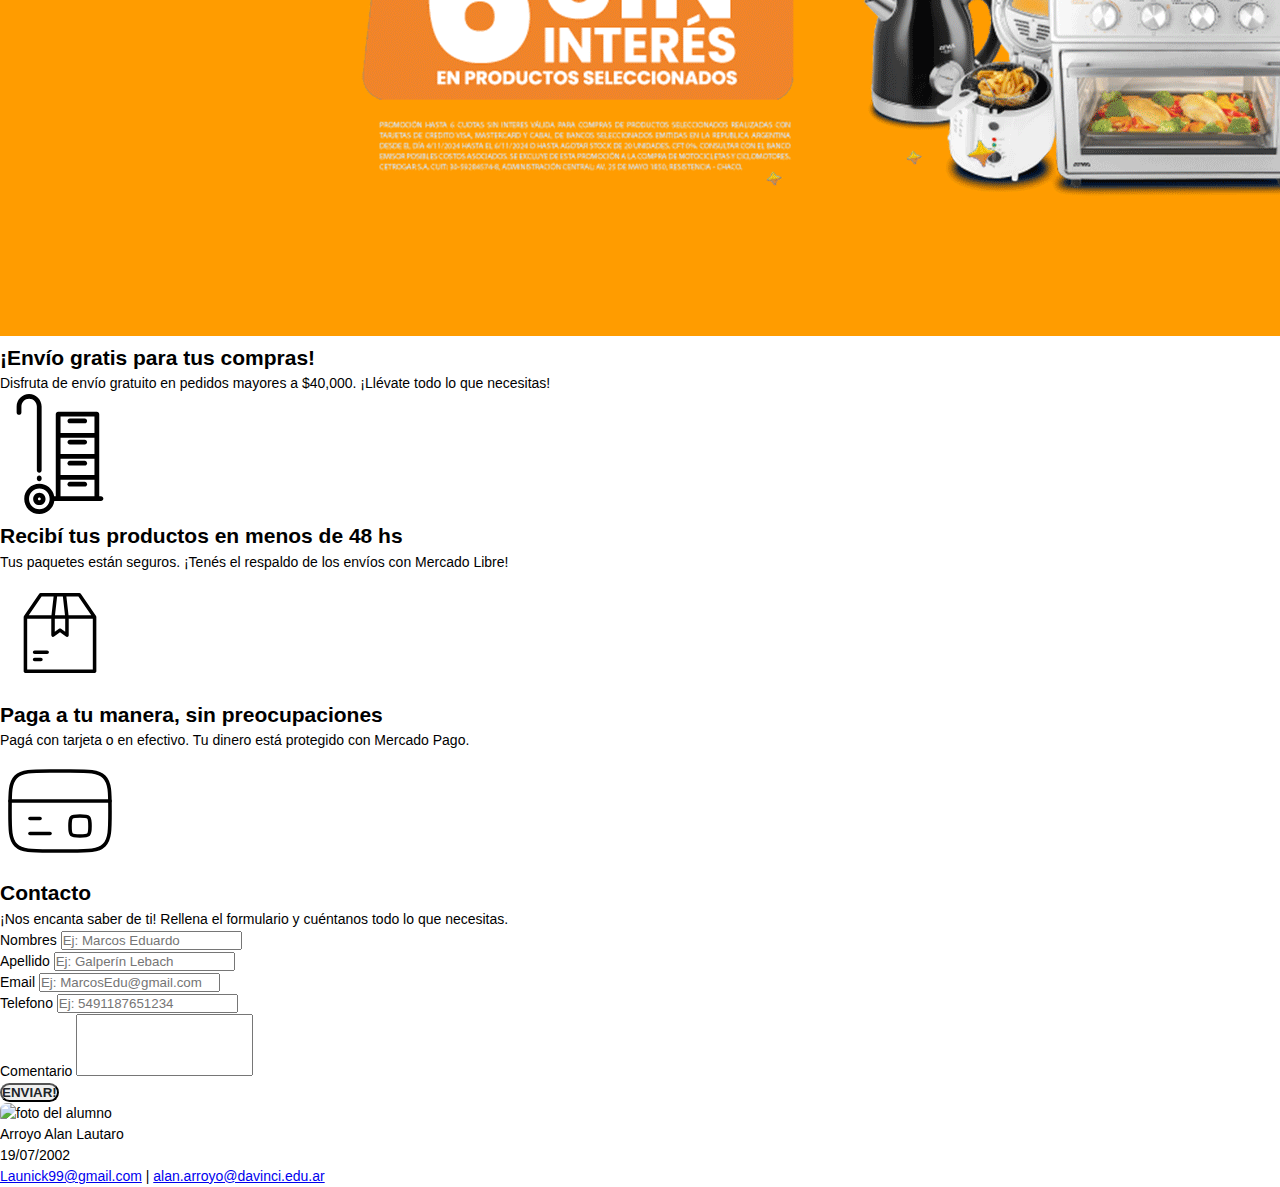
==== commit a73ff10e: "update: agregar algunas imagenes, remplazar viejas, corregir tamaños de texto" ====
--- a/index.html
+++ b/index.html
@@ -46,20 +46,20 @@
                 <div class="carousel-inner">
                     <div class="carousel-item active">
                         <picture>
-                            <source srcset="img/banner/m_banner_descuento.png" class="w-100" media="(max-width: 576px)">
-                            <img src="img/banner/banner_descuento.png" class="w-100" alt="Descuento en Cuchillos y Cubiertos">
+                            <source srcset="img/banner/m_banner_descuento.webp" class="w-100" media="(max-width: 576px)">
+                            <img src="img/banner/banner_descuento.webp" class="w-100" alt="Descuento en Cuchillos y Cubiertos">
                         </picture>
                     </div>
                     <div class="carousel-item">
                         <picture>
-                            <source srcset="img/banner/m_banner_descuento.png" class="w-100" media="(max-width: 576px)">
-                            <img src="img/banner/banner_descuento.png" class="w-100" alt="Descuento en Cuchillos y Cubiertos">
+                            <source srcset="img/banner/m_banner_oferta.webp" class="w-100" media="(max-width: 576px)">
+                            <img src="img/banner/banner_oferta.webp" class="w-100" alt="Descuento en compras Muy Grandes">
                         </picture>
                     </div>
                     <div class="carousel-item">
                         <picture>
-                            <source srcset="img/banner/m_banner_descuento.png" class="w-100" media="(max-width: 576px)">
-                            <img src="img/banner/banner_descuento.png" class="w-100" alt="Descuento en Cuchillos y Cubiertos">
+                            <source srcset="img/banner/m_banner_oferta2.webp" class="w-100" media="(max-width: 576px)">
+                            <img src="img/banner/banner_oferta2.webp" class="w-100" alt="Descuento en compras">
                         </picture>
                     </div>
                 </div>
@@ -270,6 +270,7 @@
         </section>
         <section class="container mb-2" id="contacto">
             <h2>Contacto</h2>
+            <p>¡Nos encanta saber de ti! Rellena el formulario y cuéntanos todo lo que necesitas.</p>
             <form action="#" method="post">
                 <!-- Nombre y apellido -->
                 <div class="row">
